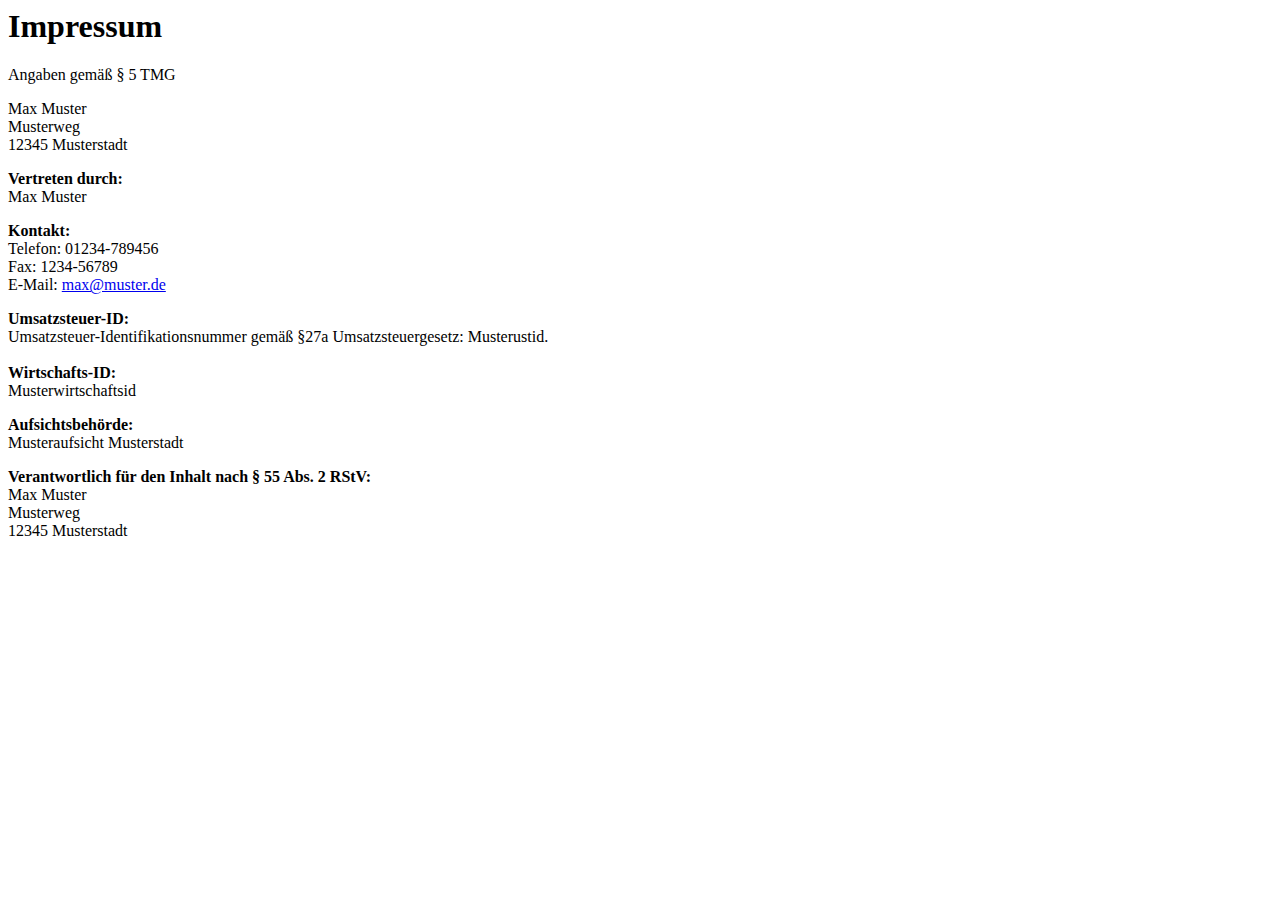
==== impressum.html @ b2496621 "Add files via upload" ====
<html>

<body>
    <div class='impressum'><h1>Impressum</h1><p>Angaben gemäß § 5 TMG</p><p>Max Muster <br> 
        Musterweg<br> 
        12345 Musterstadt <br> 
        </p><p> <strong>Vertreten durch: </strong><br>
        Max Muster<br>
        </p><p><strong>Kontakt:</strong> <br>
        Telefon: 01234-789456<br>
        Fax: 1234-56789<br>
        E-Mail: <a href='mailto:max@muster.de'>max@muster.de</a></br></p><p><strong>Umsatzsteuer-ID: </strong> <br>
        Umsatzsteuer-Identifikationsnummer gemäß §27a Umsatzsteuergesetz: Musterustid.<br><br>
        <strong>Wirtschafts-ID: </strong><br>
        Musterwirtschaftsid<br>
        </p><p><strong>Aufsichtsbehörde:</strong><br>
        Musteraufsicht Musterstadt<br></p><p><strong>Verantwortlich für den Inhalt nach § 55 Abs. 2 RStV:</strong><br>
        Max Muster <br> 
        Musterweg<br> 
        12345 Musterstadt <br></p>
         </div>
         
</body>
</html>
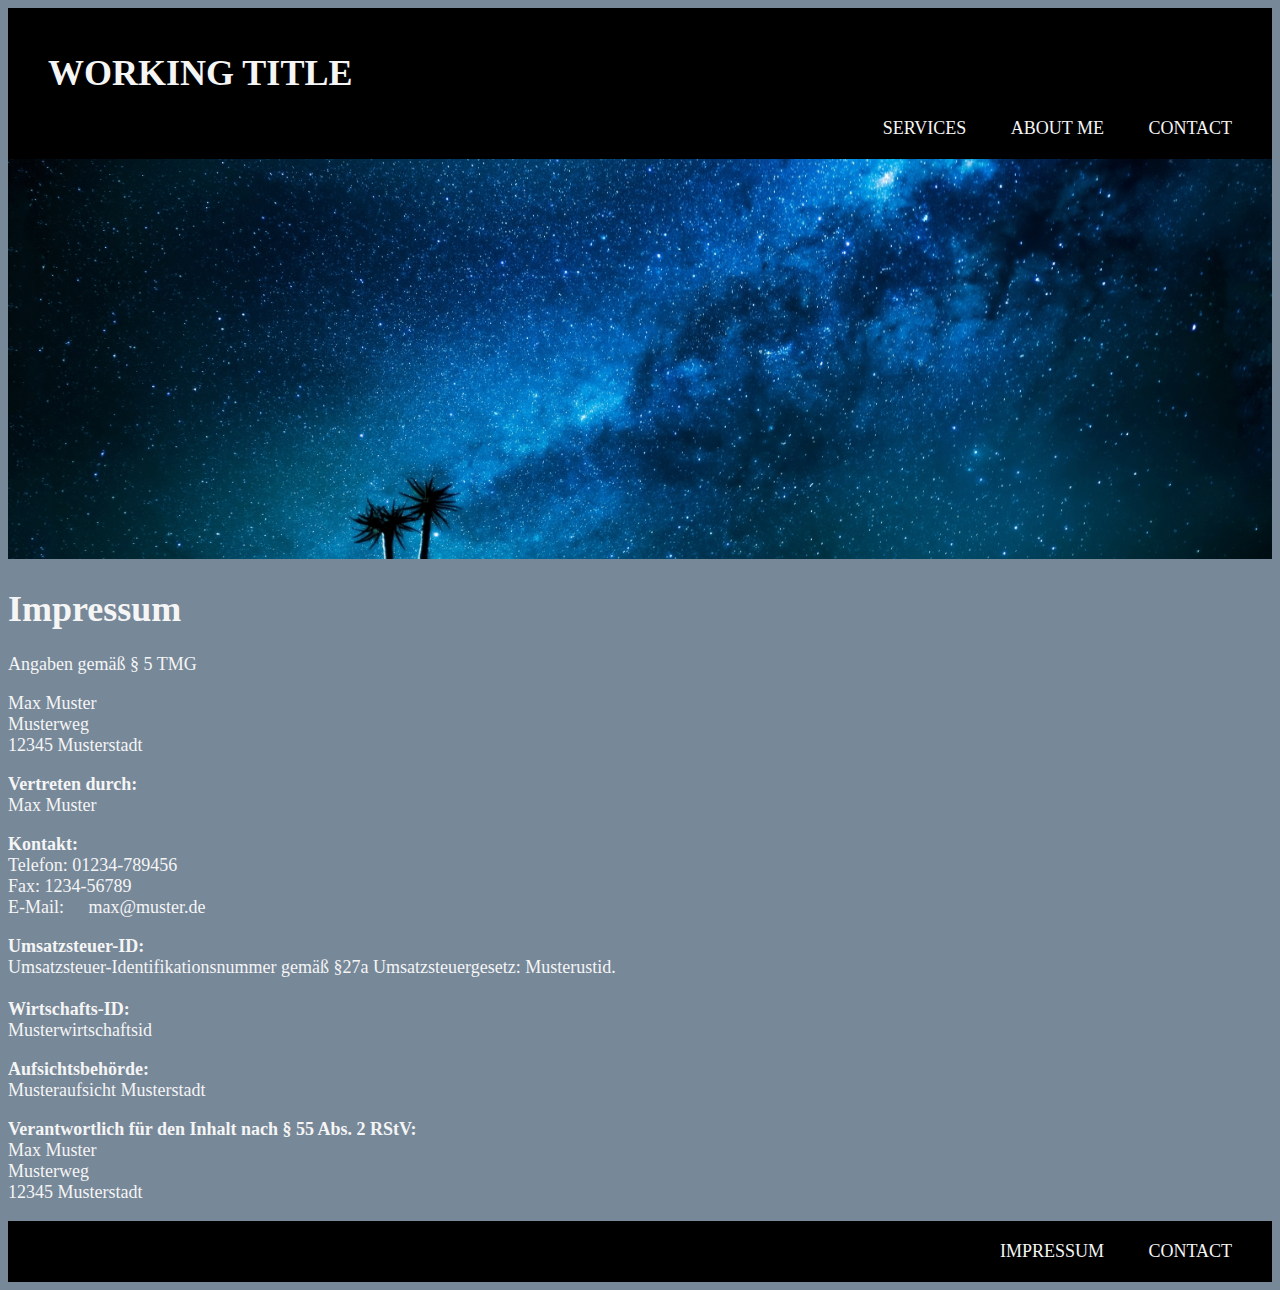
==== commit f5e88d55: "Add files via upload" ====
--- a/impressum.html
+++ b/impressum.html
@@ -1,24 +1,97 @@
+<!DOCTYPE html>
 <html>
+    <head>
+        <meta charset='utf-8'>
+        <meta http-equiv='X-UA-Compatible' content='IE=edge'>
+        <meta name='viewport' content='width=device-width, initial-scale=1'>
+        <link rel='stylesheet' type='text/css' media='screen' href='main.css'>
+        <script src='main.js'></script>
 
-<body>
-    <div class='impressum'><h1>Impressum</h1><p>Angaben gemäß § 5 TMG</p><p>Max Muster <br> 
-        Musterweg<br> 
-        12345 Musterstadt <br> 
-        </p><p> <strong>Vertreten durch: </strong><br>
-        Max Muster<br>
-        </p><p><strong>Kontakt:</strong> <br>
-        Telefon: 01234-789456<br>
-        Fax: 1234-56789<br>
-        E-Mail: <a href='mailto:max@muster.de'>max@muster.de</a></br></p><p><strong>Umsatzsteuer-ID: </strong> <br>
-        Umsatzsteuer-Identifikationsnummer gemäß §27a Umsatzsteuergesetz: Musterustid.<br><br>
-        <strong>Wirtschafts-ID: </strong><br>
-        Musterwirtschaftsid<br>
-        </p><p><strong>Aufsichtsbehörde:</strong><br>
-        Musteraufsicht Musterstadt<br></p><p><strong>Verantwortlich für den Inhalt nach § 55 Abs. 2 RStV:</strong><br>
-        Max Muster <br> 
-        Musterweg<br> 
-        12345 Musterstadt <br></p>
-         </div>
-         
-</body>
+        <title>
+            Working Title
+        </title>
+        <link
+            rel="icon"
+            type="image/png"
+            sizes="32x32"
+            href="favicon_io/favicon-32x32.png">
+        <meta name="author" content="Coding for Beginners">
+    </head>
+
+    <body>
+        <header>
+
+            <nav class="header">
+                <h1>
+                    <a href="#">WORKING TITLE</a>
+                </h1>
+
+                <a href="impressum.html">SERVICES</a>
+
+                <a href="impressum.html">ABOUT ME</li>
+
+                <a href="impressum.html">CONTACT</a>
+
+            </nav>
+        </header>
+        <img
+            src="Himmel.jpeg"
+            height="400px"
+            width="1400px"
+            alt="Header Titelbild"
+            class="headerbild">
+
+        <div class='impressum'>
+            <h1>Impressum</h1>
+            <p>Angaben gemäß § 5 TMG</p>
+            <p>Max Muster
+                <br>
+                Musterweg<br>
+                12345 Musterstadt
+                <br>
+            </p>
+            <p>
+                <strong>Vertreten durch:
+                </strong><br>
+                Max Muster<br>
+            </p>
+            <p>
+                <strong>Kontakt:</strong>
+                <br>
+                Telefon: 01234-789456<br>
+                Fax: 1234-56789<br>
+                    E-Mail:
+                    <a href='mailto:max@muster.de'>max@muster.de</a>
+                </br>
+            </p>
+            <p>
+                <strong>Umsatzsteuer-ID:
+                </strong>
+                <br>
+                Umsatzsteuer-Identifikationsnummer gemäß §27a Umsatzsteuergesetz: Musterustid.<br><br>
+                <strong>Wirtschafts-ID:
+                </strong><br>
+                Musterwirtschaftsid<br>
+            </p>
+            <p>
+                <strong>Aufsichtsbehörde:</strong><br>
+                Musteraufsicht Musterstadt<br></p>
+            <p>
+                <strong>Verantwortlich für den Inhalt nach § 55 Abs. 2 RStV:</strong><br>
+                Max Muster
+                <br>
+                Musterweg<br>
+                12345 Musterstadt
+                <br></p>
+        </div>
+        <footer>
+            <nav class="footer">
+
+                <a href="impressum.html">IMPRESSUM</a>
+
+                <a href="impressum.html">CONTACT</a>
+
+            </nav>
+        </footer>
+    </body>
 </html>--- a/main.css
+++ b/main.css
@@ -0,0 +1,64 @@
+body {
+    background-color: lightslategray;
+    font-family: 'Times New Roman', Times, serif;
+    color: whitesmoke;
+    font-size: 18px;
+
+}
+@media (orientation: portrait) {}
+@media (orientation: landscape) {}
+a {
+    text-decoration: none;
+    color: whitesmoke;
+    padding: 20px;
+
+}
+a:hover {
+    color: orange;
+}
+.headerbild {
+    width: 100%;
+}
+.header {
+    text-align: right;
+    background-color: black;
+    padding: 20px;
+}
+h1 {
+    text-align: left;
+}
+.footer {
+    text-align: right;
+    padding: 20px;
+    background-color: black;
+}
+
+.img-box {
+    float: left;
+    height: 300px;
+    width: 500px;
+
+}
+.img-box2 {
+    float: right;
+    height: 300px;
+    width: 500px;
+
+}
+
+article {
+    background-color: black;
+    height: 300px;
+}
+section {
+    background-color: black;
+    height: 300px;
+    margin: 5px 0;
+
+}
+.text1 {
+    padding: 10px;
+}
+.text2 {
+    padding: 10px;
+}
